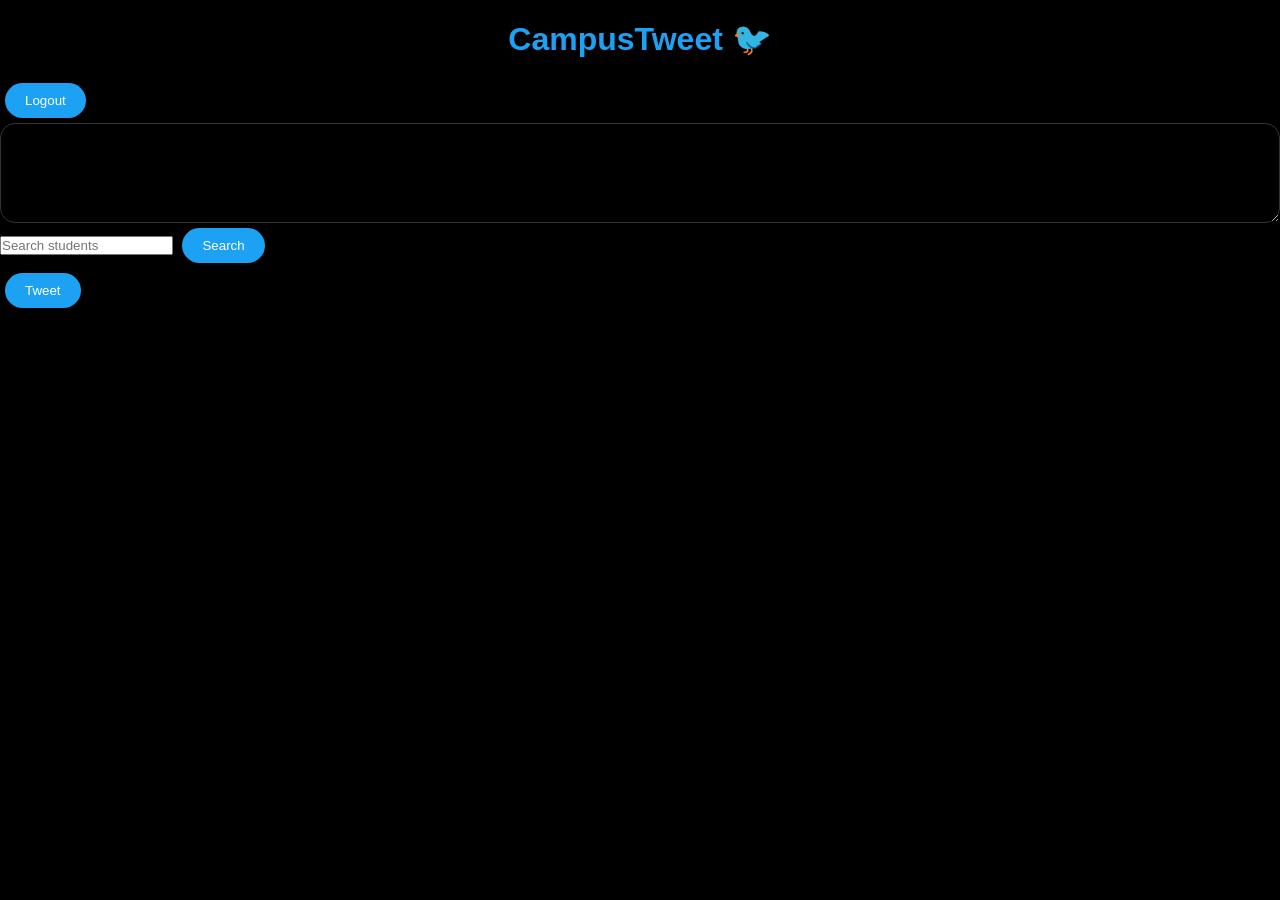
==== frontend/index.html @ b44b9b46 "Add files via upload" ====
<html>
<head>
<link rel="stylesheet" href="style.css">
<title>CampusTweet</title>
</head>
<body>
<h1>CampusTweet 🐦</h1>
<button onclick="logout()">

Logout

</button>
<textarea id="tweet"></textarea>
<input 
id="search"
placeholder="Search students">


<button onclick="searchUser()">

Search

</button>


<div id="result"></div>
<button onclick="postTweet()">Tweet</button>

<div id="feed"></div>

<script src="script.js"></script>
</body>
</html>
---- frontend/style.css ----
*{

margin:0;
padding:0;
box-sizing:border-box;
font-family:'Segoe UI',Arial;

}


body{

background:#000;
color:white;

}


h1{

color:#1DA1F2;
text-align:center;
margin:20px;

}



.box{

width:600px;

margin:auto;

background:#16181c;

padding:20px;

border-radius:20px;

}



textarea{

width:100%;

height:100px;

background:#000;

color:white;

border:1px solid #333;

border-radius:15px;

padding:15px;

font-size:18px;

outline:none;

}



button{


background:#1DA1F2;

color:white;

border:none;

padding:10px 20px;

border-radius:30px;

cursor:pointer;

margin:5px;


}



button:hover{

opacity:.8;

}




.card{


width:600px;

margin:20px auto;

background:#16181c;

padding:20px;

border-radius:20px;

border:1px solid #333;


}



.user{

display:flex;

gap:15px;

}



.avatar{

height:50px;

width:50px;

border-radius:50%;

background:#1DA1F2;

display:flex;

align-items:center;

justify-content:center;

font-size:25px;


}



h3 span{

color:gray;

font-size:14px;

}



p{

margin-top:10px;

font-size:18px;

}



.actions{

margin-top:20px;

display:flex;

justify-content:space-around;

}




.loginBox{


width:400px;

margin:100px auto;

background:#16181c;

padding:30px;

border-radius:20px;

text-align:center;

}



.loginBox input{

display:block;

width:100%;

padding:12px;

margin:15px 0;

border-radius:20px;


}
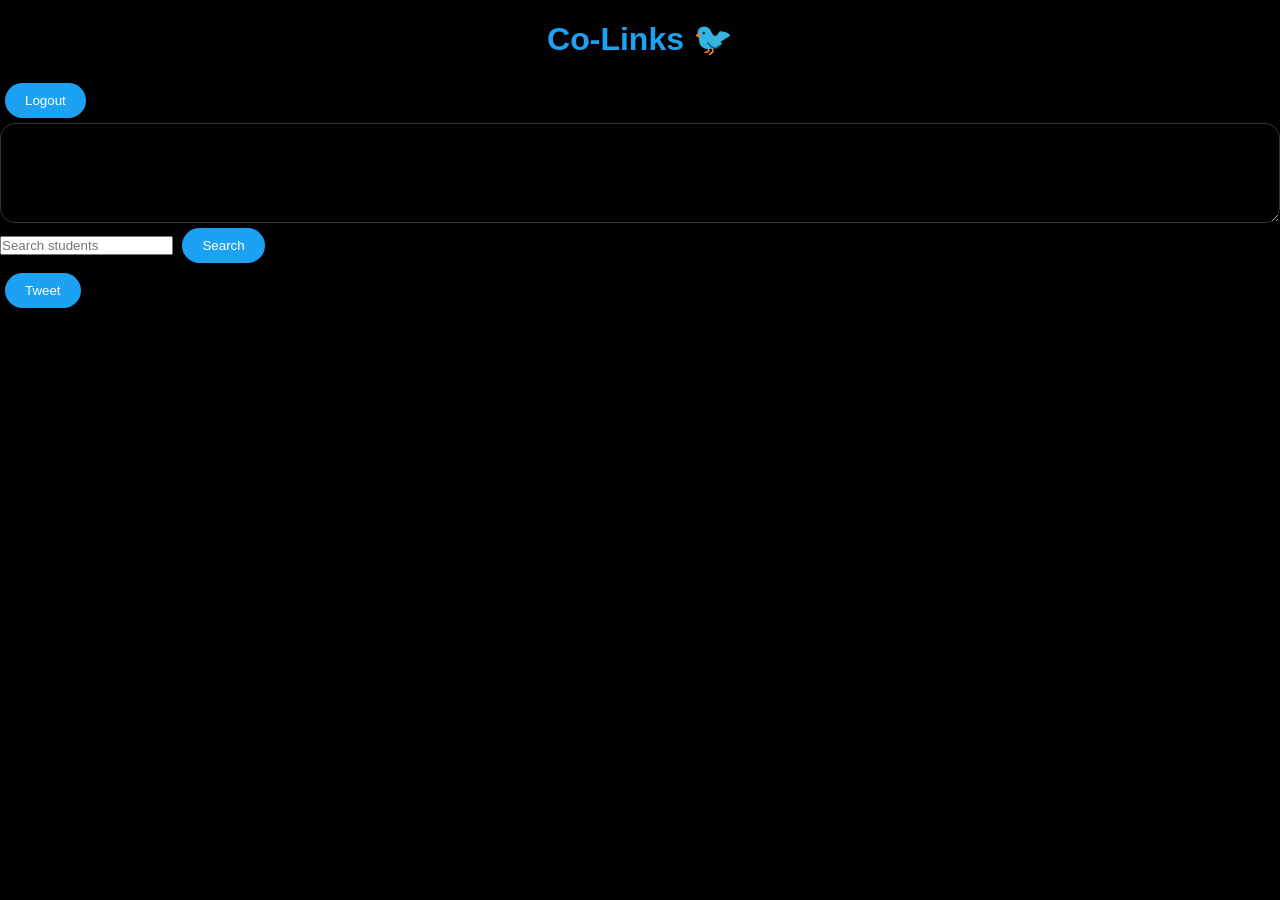
==== commit d095b056: "Add files via upload" ====
--- a/frontend/index.html
+++ b/frontend/index.html
@@ -2,10 +2,10 @@
 <html>
 <head>
 <link rel="stylesheet" href="style.css">
-<title>CampusTweet</title>
+<title>Co-Links</title>
 </head>
 <body>
-<h1>CampusTweet 🐦</h1>
+<h1>Co-Links 🐦</h1>
 <button onclick="logout()">
 
 Logout
